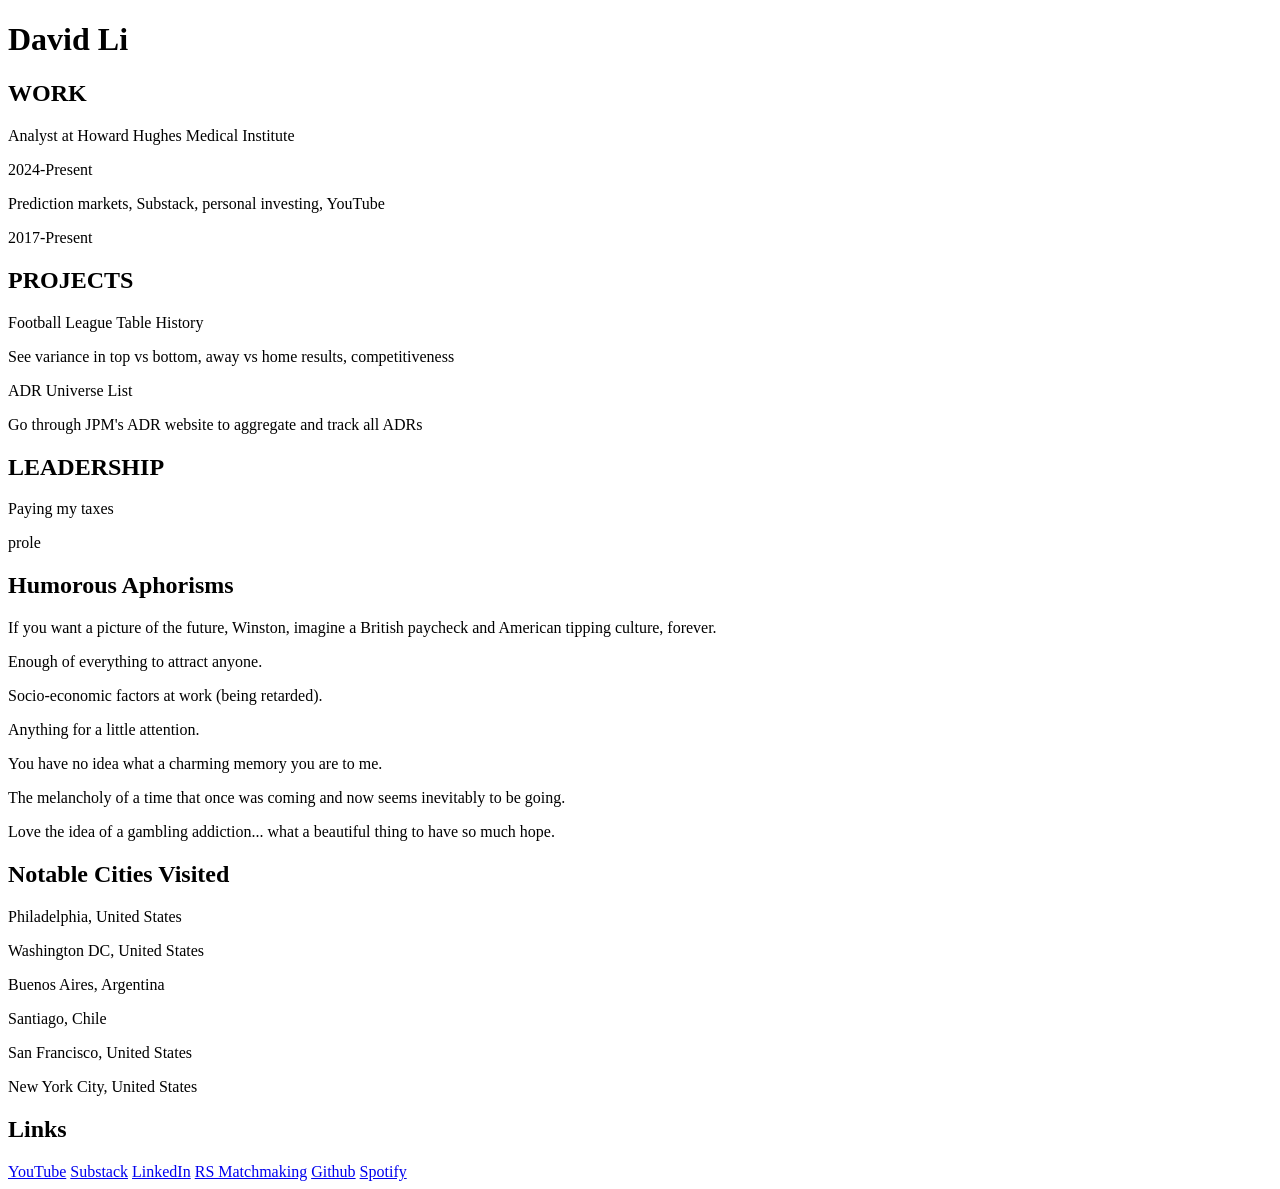
==== index claude v1.html @ 098bddbf "Add files via upload" ====
<!DOCTYPE html>
<html lang="en">
<head>
    <meta charset="UTF-8">
    <meta name="viewport" content="width=device-width, initial-scale=1.0">
    <title>David Li</title>
    <link rel="stylesheet" href="styles.css">
</head>
<body>
    <div class="container">
        <header>
            <h1>David Li</h1>
        </header>
        <main>
            <section>
                <h2>WORK</h2>
                <div class="entry">
                    <div class="entry-content">
                        <p>Analyst at Howard Hughes Medical Institute</p>
                        <span class="date">2024-Present</span>
                    </div>
                </div>
                <div class="entry">
                    <div class="entry-content">
                        <p>Prediction markets, Substack, personal investing, YouTube</p>
                        <span class="date">2017-Present</span>
                    </div>
                </div>
            </section>

            <section>
                <h2>PROJECTS</h2>
                <div class="entry">
                    <div class="entry-content">
                        <p class="project-title">Football League Table History</p>
                        <span class="tech">See variance in top vs bottom, away vs home results, competitiveness</span>
                    </div>
                </div>
                <div class="entry">
                    <div class="entry-content">
                        <p class="project-title">ADR Universe List</p>
                        <span class="tech">Go through JPM's ADR website to aggregate and track all ADRs</span>
                    </div>
                </div>
            </section>

            <section>
                <h2>LEADERSHIP</h2>
                <div class="entry">
                    <div class="entry-content">
                        <p>Paying my taxes</p>
                        <span class="role">prole</span>
                    </div>
                </div>
            </section>

            <section>
                <h2>Humorous Aphorisms</h2>
                <div class="entry">
                    <div class="entry-content">
                        <p class="project-title">If you want a picture of the future, Winston, imagine a British paycheck and American tipping culture, forever.</p>
                    </div>
                    <div class="entry-content">
                        <p class="project-title">Enough of everything to attract anyone.</p>
                    </div>
                    <div class="entry-content">
                        <p class="project-title">Socio-economic factors at work (being retarded).</p>
                    </div>
                    <div class="entry-content">
                        <p class="project-title">Anything for a little attention.</p>
                    </div>
                    <div class="entry-content">
                        <p class="project-title">You have no idea what a charming memory you are to me.</p>
                    </div>
                    <div class="entry-content">
                        <p class="project-title">The melancholy of a time that once was coming and now seems inevitably to be going.</p>
                    </div>
                    <div class="entry-content">
                        <p class="project-title">Love the idea of a gambling addiction... what a beautiful thing to have so much hope.</p>
                    </div>
                </div>
            </section>

            <section>
                <h2>Notable Cities Visited</h2>
                <div class="entry">
                    <div class="entry-content">
                        <p class="project-title">Philadelphia, United States</p>
                    </div>
                    <div class="entry-content">
                        <p class="project-title">Washington DC, United States</p>
                    </div>
                    <div class="entry-content">
                        <p class="project-title">Buenos Aires, Argentina</p>
                    </div>
                    <div class="entry-content">
                        <p class="project-title">Santiago, Chile</p>
                    </div>
                    <div class="entry-content">
                        <p class="project-title">San Francisco, United States</p>
                    </div>
                    <div class="entry-content">
                        <p class="project-title">New York City, United States</p>
                    </div>
                </div>
            </section>

            <section>
                <h2>Links</h2>
            </section>
        </main>

        <footer>
            <div class="social-links">
                <a href="https://www.youtube.com/@Daviboo" target="_blank">YouTube</a>
                <a href="https://substack.com/@marketdiary?" target="_blank">Substack</a>
                <a href="https://www.linkedin.com/in/david-li2/" target="_blank">LinkedIn</a>
                <a href="https://rsmatchmaking.com/profile/Qk0hz92RahDR2tZ8llhe" target="_blank">RS Matchmaking</a>
                <a href="https://github.com/ExistentialHero" target="_blank">Github</a>
                <a href="https://open.spotify.com/user/21ojaeead74zt3raca4rtii2a?si=0b8a8fda0c564465&nd=1&dlsi=5df653bcf0d14f80" target="_blank">Spotify</a>
            </div>
        </footer>
    </div>
</body>
</html>
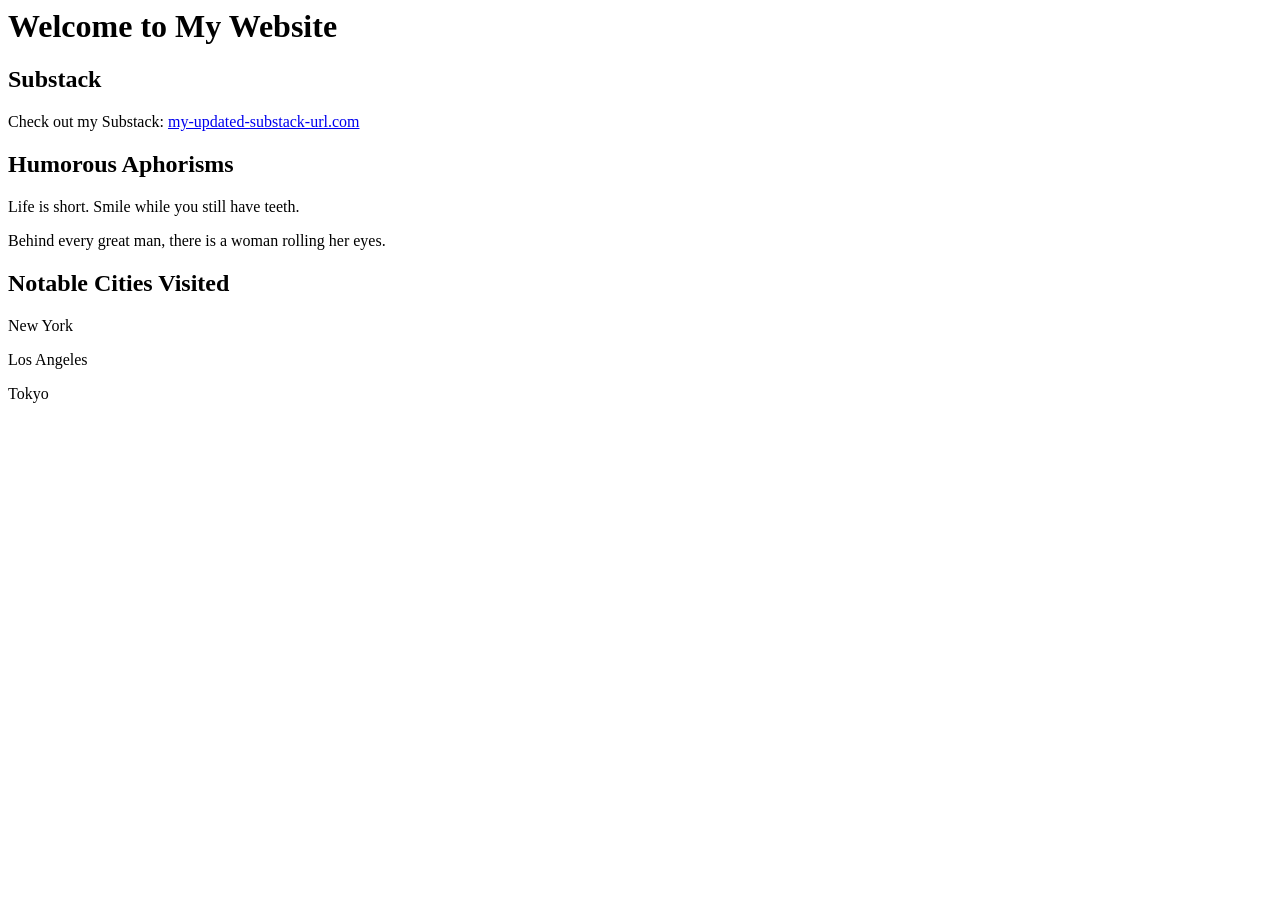
==== commit cd759621: "Update index claude v1.html to correct Substack URL, reorganize sections, and remove offensive langu" ====
--- a/index claude v1.html
+++ b/index claude v1.html
@@ -1,125 +1,37 @@
-<!DOCTYPE html>
-<html lang="en">
+<html>
 <head>
-    <meta charset="UTF-8">
-    <meta name="viewport" content="width=device-width, initial-scale=1.0">
-    <title>David Li</title>
-    <link rel="stylesheet" href="styles.css">
+    <title>My Simple Website</title>
 </head>
 <body>
-    <div class="container">
-        <header>
-            <h1>David Li</h1>
-        </header>
-        <main>
-            <section>
-                <h2>WORK</h2>
-                <div class="entry">
-                    <div class="entry-content">
-                        <p>Analyst at Howard Hughes Medical Institute</p>
-                        <span class="date">2024-Present</span>
-                    </div>
-                </div>
-                <div class="entry">
-                    <div class="entry-content">
-                        <p>Prediction markets, Substack, personal investing, YouTube</p>
-                        <span class="date">2017-Present</span>
-                    </div>
-                </div>
-            </section>
-
-            <section>
-                <h2>PROJECTS</h2>
-                <div class="entry">
-                    <div class="entry-content">
-                        <p class="project-title">Football League Table History</p>
-                        <span class="tech">See variance in top vs bottom, away vs home results, competitiveness</span>
-                    </div>
-                </div>
-                <div class="entry">
-                    <div class="entry-content">
-                        <p class="project-title">ADR Universe List</p>
-                        <span class="tech">Go through JPM's ADR website to aggregate and track all ADRs</span>
-                    </div>
-                </div>
-            </section>
-
-            <section>
-                <h2>LEADERSHIP</h2>
-                <div class="entry">
-                    <div class="entry-content">
-                        <p>Paying my taxes</p>
-                        <span class="role">prole</span>
-                    </div>
-                </div>
-            </section>
-
-            <section>
-                <h2>Humorous Aphorisms</h2>
-                <div class="entry">
-                    <div class="entry-content">
-                        <p class="project-title">If you want a picture of the future, Winston, imagine a British paycheck and American tipping culture, forever.</p>
-                    </div>
-                    <div class="entry-content">
-                        <p class="project-title">Enough of everything to attract anyone.</p>
-                    </div>
-                    <div class="entry-content">
-                        <p class="project-title">Socio-economic factors at work (being retarded).</p>
-                    </div>
-                    <div class="entry-content">
-                        <p class="project-title">Anything for a little attention.</p>
-                    </div>
-                    <div class="entry-content">
-                        <p class="project-title">You have no idea what a charming memory you are to me.</p>
-                    </div>
-                    <div class="entry-content">
-                        <p class="project-title">The melancholy of a time that once was coming and now seems inevitably to be going.</p>
-                    </div>
-                    <div class="entry-content">
-                        <p class="project-title">Love the idea of a gambling addiction... what a beautiful thing to have so much hope.</p>
-                    </div>
-                </div>
-            </section>
-
-            <section>
-                <h2>Notable Cities Visited</h2>
-                <div class="entry">
-                    <div class="entry-content">
-                        <p class="project-title">Philadelphia, United States</p>
-                    </div>
-                    <div class="entry-content">
-                        <p class="project-title">Washington DC, United States</p>
-                    </div>
-                    <div class="entry-content">
-                        <p class="project-title">Buenos Aires, Argentina</p>
-                    </div>
-                    <div class="entry-content">
-                        <p class="project-title">Santiago, Chile</p>
-                    </div>
-                    <div class="entry-content">
-                        <p class="project-title">San Francisco, United States</p>
-                    </div>
-                    <div class="entry-content">
-                        <p class="project-title">New York City, United States</p>
-                    </div>
-                </div>
-            </section>
-
-            <section>
-                <h2>Links</h2>
-            </section>
-        </main>
-
-        <footer>
-            <div class="social-links">
-                <a href="https://www.youtube.com/@Daviboo" target="_blank">YouTube</a>
-                <a href="https://substack.com/@marketdiary?" target="_blank">Substack</a>
-                <a href="https://www.linkedin.com/in/david-li2/" target="_blank">LinkedIn</a>
-                <a href="https://rsmatchmaking.com/profile/Qk0hz92RahDR2tZ8llhe" target="_blank">RS Matchmaking</a>
-                <a href="https://github.com/ExistentialHero" target="_blank">Github</a>
-                <a href="https://open.spotify.com/user/21ojaeead74zt3raca4rtii2a?si=0b8a8fda0c564465&nd=1&dlsi=5df653bcf0d14f80" target="_blank">Spotify</a>
+    <div>
+        <h1>Welcome to My Website</h1>
+        <section>
+            <h2>Substack</h2>
+            <p>Check out my Substack: <a href="https://my-updated-substack-url.com">my-updated-substack-url.com</a></p>
+        </section>
+        
+        <section>
+            <h2>Humorous Aphorisms</h2>
+            <div class="entry">
+                <p>Life is short. Smile while you still have teeth.</p>
             </div>
-        </footer>
+            <div class="entry">
+                <p>Behind every great man, there is a woman rolling her eyes.</p>
+            </div>
+        </section>
+        
+        <section>
+            <h2>Notable Cities Visited</h2>
+            <div class="entry">
+                <p>New York</p>
+            </div>
+            <div class="entry">
+                <p>Los Angeles</p>
+            </div>
+            <div class="entry">
+                <p>Tokyo</p>
+            </div>
+        </section>
     </div>
 </body>
-</html>
+</html>
